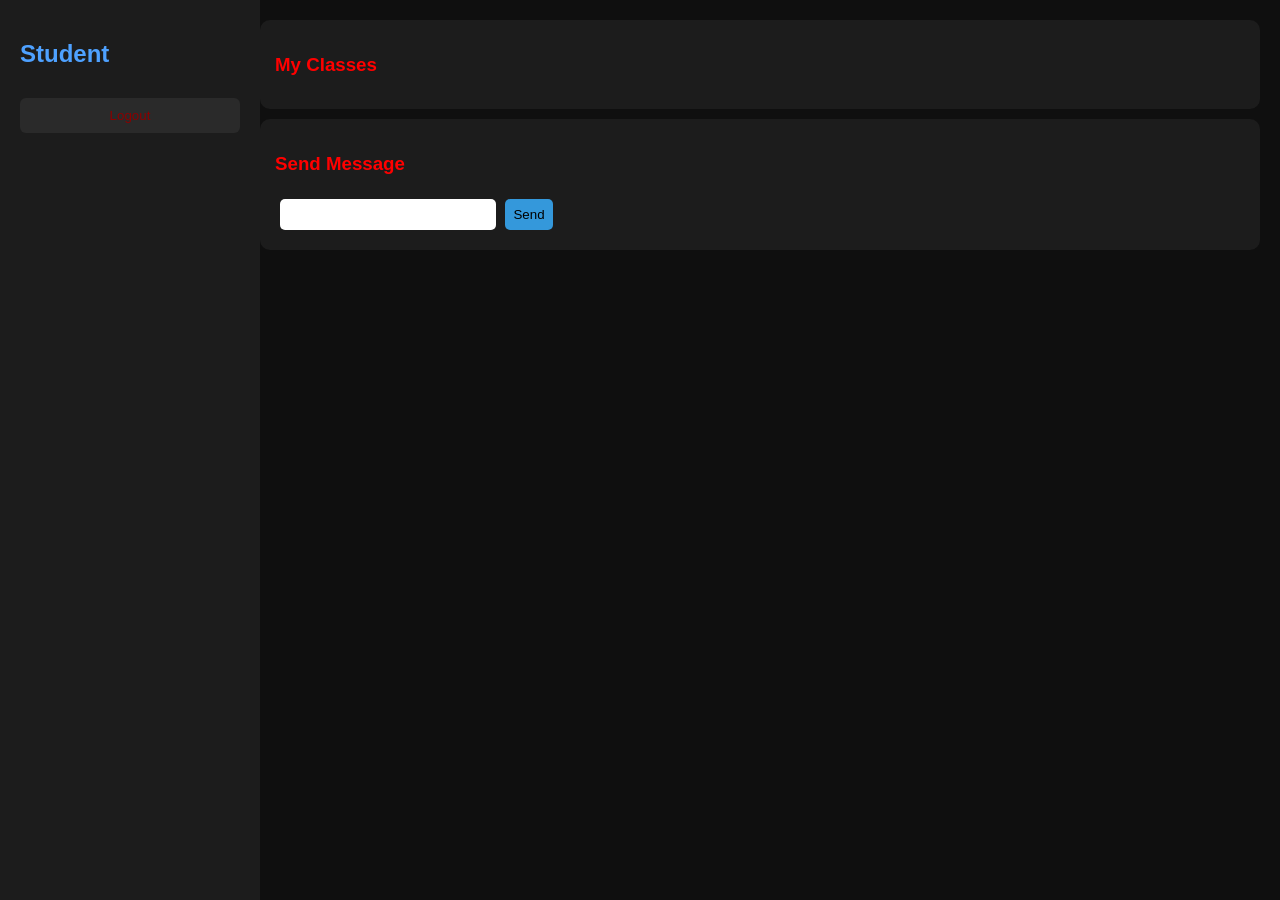
==== student.html @ b02c666e "Add files via upload" ====
<!DOCTYPE html>
<html>
<head>
<link rel="stylesheet" href="style.css">
</head>

<body>

<div class="sidebar">
<h2>Student</h2>
<button onclick="location='index.html'">Logout</button>
</div>

<div class="main">

<div class="card">
<h3>My Classes</h3>

<table>
<tbody id="schedule"></tbody>
</table>
</div>

<div class="card">
<h3>Send Message</h3>
<input id="msg">
<button class="blue" onclick="send()">Send</button>
</div>

</div>

<script src="app.js"></script>

<script>

function send(){
db.messages.push(msg.value);
msg.value="";
save();
}

/* RENDER */
function renderStudent(){

schedule.innerHTML="";

db.schedule.forEach(s=>{

let status="⏳";
if(s.status==="done") status="✔ Done";
if(s.status==="cancel") status="❌ No Class";

schedule.innerHTML+=`
<tr>
<td>${s.subject}</td>
<td>${s.start}-${s.end}</td>
<td>${status}</td>
</tr>`;
});
}

renderStudent();

</script>

</body>
</html>
---- style.css ----
body{
margin:0;
font-family:Arial;
background:#0f0f0f;
color:rgb(255, 0, 0);
}

.sidebar{
width:220px;
height:100vh;
background:#1c1c1c;
position:fixed;
padding:20px;
}

.sidebar h2{
color:#4ea1ff;
}

.sidebar button{
width:100%;
margin-top:10px;
padding:10px;
background:#2a2a2a;
color:rgb(139, 0, 0);
border:none;
cursor:pointer;
border-radius:6px;
}

.sidebar button:hover{
background:#4ea1ff;
}

.main{
margin-left:240px;
padding:20px;
}

.card{
background:#1c1c1c;
padding:15px;
border-radius:10px;
margin-bottom:10px;
}

input,textarea{
padding:8px;
margin:5px;
border-radius:5px;
border:none;
width:200px;
}

button{
padding:8px;
border:none;
border-radius:5px;
cursor:pointer;
}

.blue{background:#3498db;color:rgb(0, 0, 0);}
.green{background:#2ecc71;color:rgb(0, 0, 0);}
.red{background:#e74c3c;color:rgb(0, 0, 0);}

table{
width:100%;
border-collapse:collapse;
margin-top:10px;
}

td,th{
border:1px solid #333;
padding:8px;
}
.hidden{display:none;}
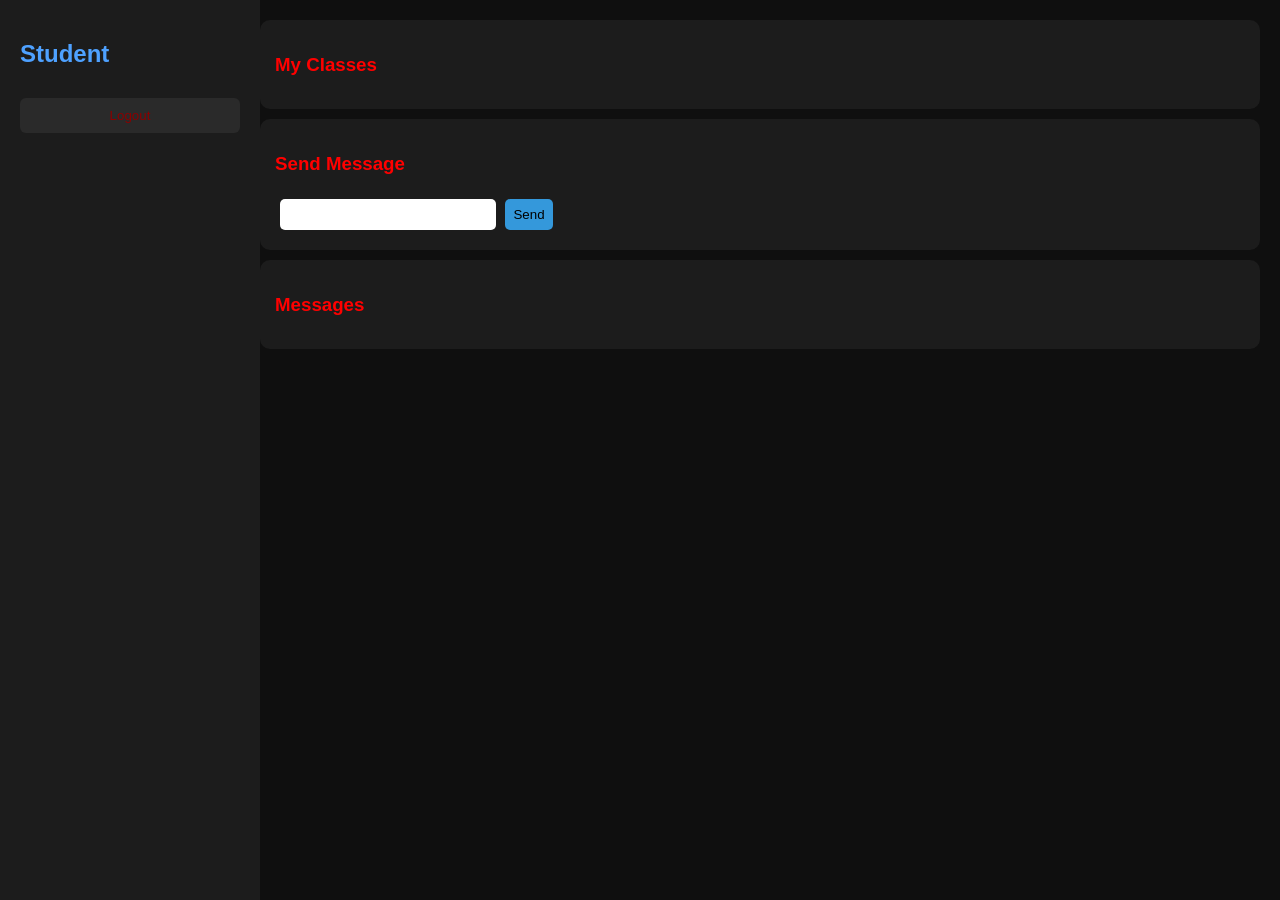
==== commit 17b7fcf3: "Update student.html" ====
--- a/student.html
+++ b/student.html
@@ -27,6 +27,11 @@
 <button class="blue" onclick="send()">Send</button>
 </div>
 
+<div class="card">
+<h3>Messages</h3>
+<ul id="messages"></ul>
+</div>
+
 </div>
 
 <script src="app.js"></script>
@@ -34,8 +39,9 @@
 <script>
 
 function send(){
+let msg = document.getElementById("msg");
 db.messages.push(msg.value);
-msg.value="";
+msg.value = "";
 save();
 }
 
@@ -57,6 +63,13 @@
 <td>${status}</td>
 </tr>`;
 });
+
+/* messages */
+let messagesBox = document.getElementById("messages");
+if(messagesBox){
+messagesBox.innerHTML = db.messages.map(m => `<li>${m}</li>`).join("");
+}
+
 }
 
 renderStudent();
@@ -64,4 +77,4 @@
 </script>
 
 </body>
-</html>+</html>
